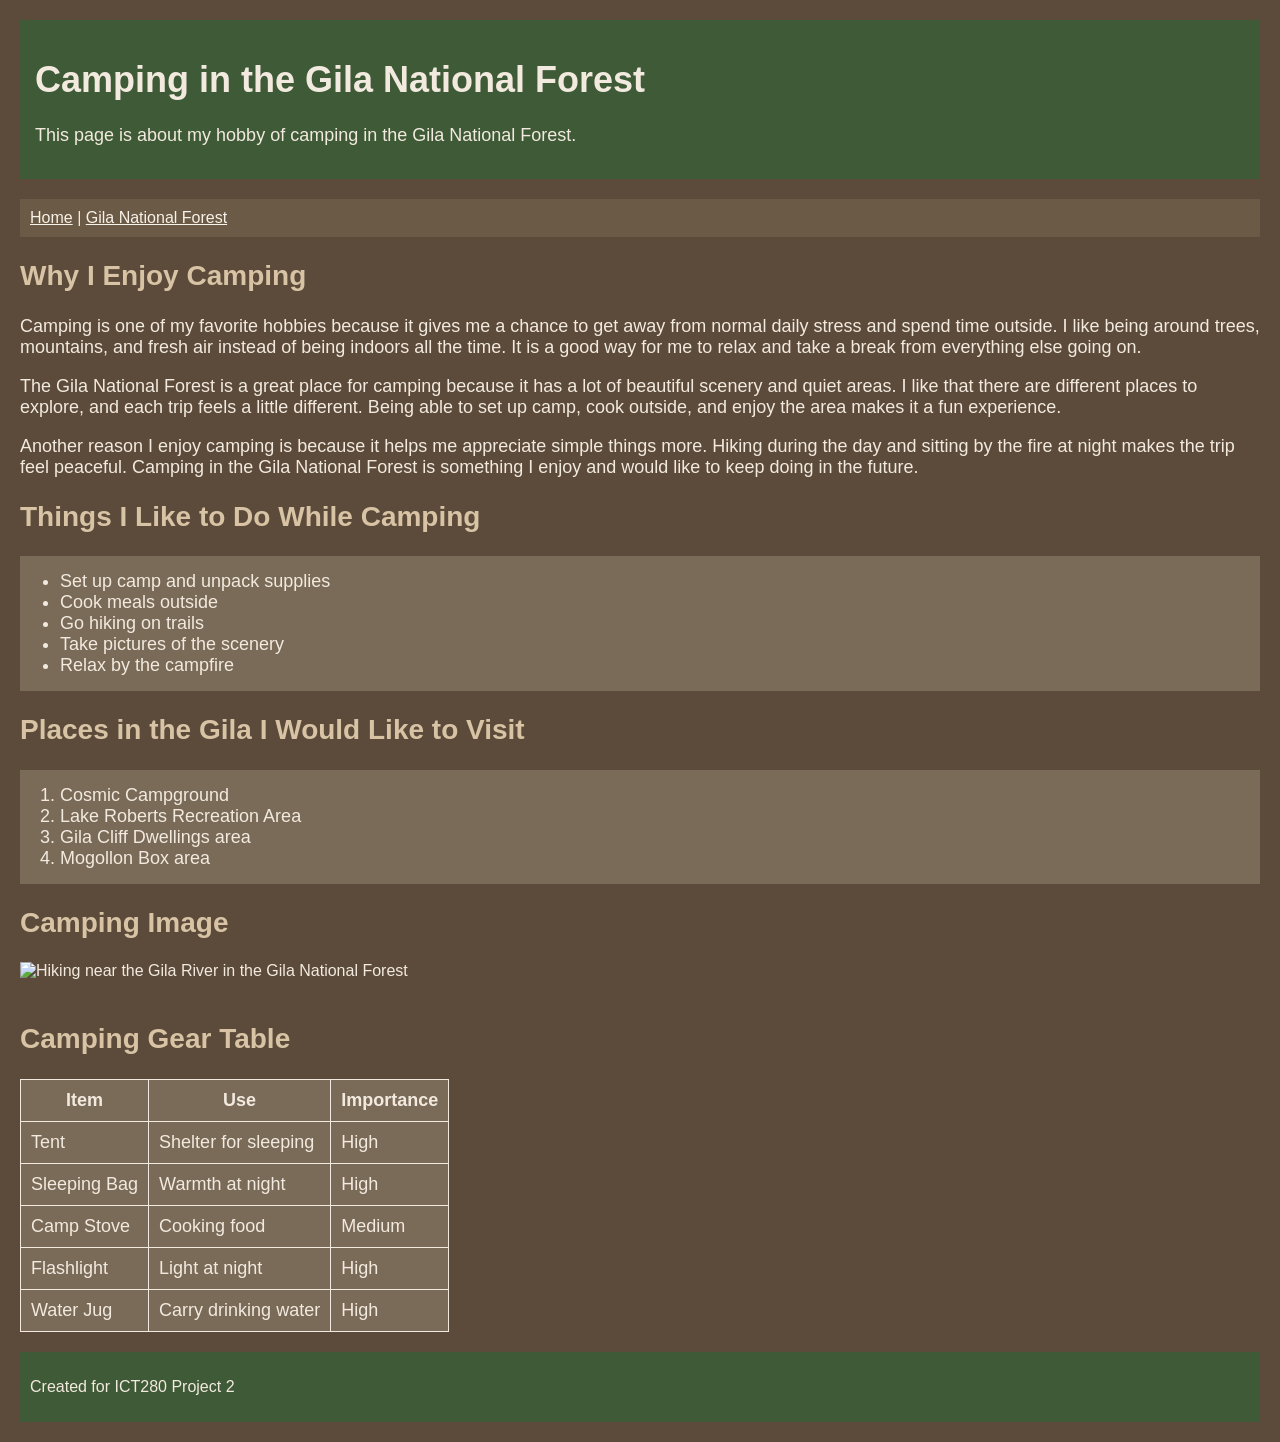
==== html/project2.html @ c0af5bc2 "Added Project 2 HTML page" ====
<!DOCTYPE html>
<html lang="en">
<head>
   <meta charset="UTF-8">
   <title>Camping in the Gila National Forest</title>
</head>
<body style="background-color: #5c4b3b; color: #f2eadf; font-family: Arial; margin: 20px;">

   <div style="background-color: #3f5a36; padding: 15px; margin-bottom: 20px;">
      <h1 style="font-size: 36px; color: #f2eadf;">Camping in the Gila National Forest</h1>
      <p style="font-size: 18px;">This page is about my hobby of camping in the Gila National Forest.</p>
   </div>

   <div style="background-color: #6b5a45; padding: 10px; margin-bottom: 20px;">
      <a href="../index.html" style="color: #f7f1e8;">Home</a> |
      <a href="https://www.fs.usda.gov/gila" target="_blank" style="color: #f7f1e8;">Gila National Forest</a>
   </div>

   <h2 style="font-size: 28px; color: #d8c3a5;">Why I Enjoy Camping</h2>

   <p style="font-size: 18px;">
      Camping is one of my favorite hobbies because it gives me a chance to get away from normal daily stress and spend time outside.
      I like being around trees, mountains, and fresh air instead of being indoors all the time. It is a good way for me to relax
      and take a break from everything else going on.
   </p>

   <p style="font-size: 18px;">
      The Gila National Forest is a great place for camping because it has a lot of beautiful scenery and quiet areas.
      I like that there are different places to explore, and each trip feels a little different. Being able to set up camp,
      cook outside, and enjoy the area makes it a fun experience.
   </p>

   <p style="font-size: 18px;">
      Another reason I enjoy camping is because it helps me appreciate simple things more. Hiking during the day and sitting by
      the fire at night makes the trip feel peaceful. Camping in the Gila National Forest is something I enjoy and would like
      to keep doing in the future.
   </p>

   <h2 style="font-size: 28px; color: #d8c3a5;">Things I Like to Do While Camping</h2>

   <ul style="font-size: 18px; background-color: #7a6a58; padding: 15px 15px 15px 40px; margin-bottom: 20px;">
      <li>Set up camp and unpack supplies</li>
      <li>Cook meals outside</li>
      <li>Go hiking on trails</li>
      <li>Take pictures of the scenery</li>
      <li>Relax by the campfire</li>
   </ul>

   <h2 style="font-size: 28px; color: #d8c3a5;">Places in the Gila I Would Like to Visit</h2>

   <ol style="font-size: 18px; background-color: #7a6a58; padding: 15px 15px 15px 40px; margin-bottom: 20px;">
      <li>Cosmic Campground</li>
      <li>Lake Roberts Recreation Area</li>
      <li>Gila Cliff Dwellings area</li>
      <li>Mogollon Box area</li>
   </ol>

   <h2 style="font-size: 28px; color: #d8c3a5;">Camping Image</h2>

   <img
      src="https://media.istockphoto.com/id/1174020780/photo/gila-river-hiking.jpg?s=612x612&w=0&k=20&c=Y5F6Ph_xhl8Hato5LXg7JDo4vdlGcvjnlKkxZvUhjVY="
      alt="Hiking near the Gila River in the Gila National Forest"
      width="500"
      style="margin-bottom: 20px;"
   >

   <h2 style="font-size: 28px; color: #d8c3a5;">Camping Gear Table</h2>

   <table style="font-size: 18px; background-color: #7a6a58; margin-bottom: 20px; color: #f2eadf; border: 1px solid #f2eadf; border-collapse: collapse;">
      <tr>
         <th style="padding: 10px; border: 1px solid #f2eadf;">Item</th>
         <th style="padding: 10px; border: 1px solid #f2eadf;">Use</th>
         <th style="padding: 10px; border: 1px solid #f2eadf;">Importance</th>
      </tr>
      <tr>
         <td style="padding: 10px; border: 1px solid #f2eadf;">Tent</td>
         <td style="padding: 10px; border: 1px solid #f2eadf;">Shelter for sleeping</td>
         <td style="padding: 10px; border: 1px solid #f2eadf;">High</td>
      </tr>
      <tr>
         <td style="padding: 10px; border: 1px solid #f2eadf;">Sleeping Bag</td>
         <td style="padding: 10px; border: 1px solid #f2eadf;">Warmth at night</td>
         <td style="padding: 10px; border: 1px solid #f2eadf;">High</td>
      </tr>
      <tr>
         <td style="padding: 10px; border: 1px solid #f2eadf;">Camp Stove</td>
         <td style="padding: 10px; border: 1px solid #f2eadf;">Cooking food</td>
         <td style="padding: 10px; border: 1px solid #f2eadf;">Medium</td>
      </tr>
      <tr>
         <td style="padding: 10px; border: 1px solid #f2eadf;">Flashlight</td>
         <td style="padding: 10px; border: 1px solid #f2eadf;">Light at night</td>
         <td style="padding: 10px; border: 1px solid #f2eadf;">High</td>
      </tr>
      <tr>
         <td style="padding: 10px; border: 1px solid #f2eadf;">Water Jug</td>
         <td style="padding: 10px; border: 1px solid #f2eadf;">Carry drinking water</td>
         <td style="padding: 10px; border: 1px solid #f2eadf;">High</td>
      </tr>
   </table>

   <div style="background-color: #3f5a36; padding: 10px; margin-top: 20px;">
      <p style="font-size: 16px;">Created for ICT280 Project 2</p>
   </div>

</body>
</html>
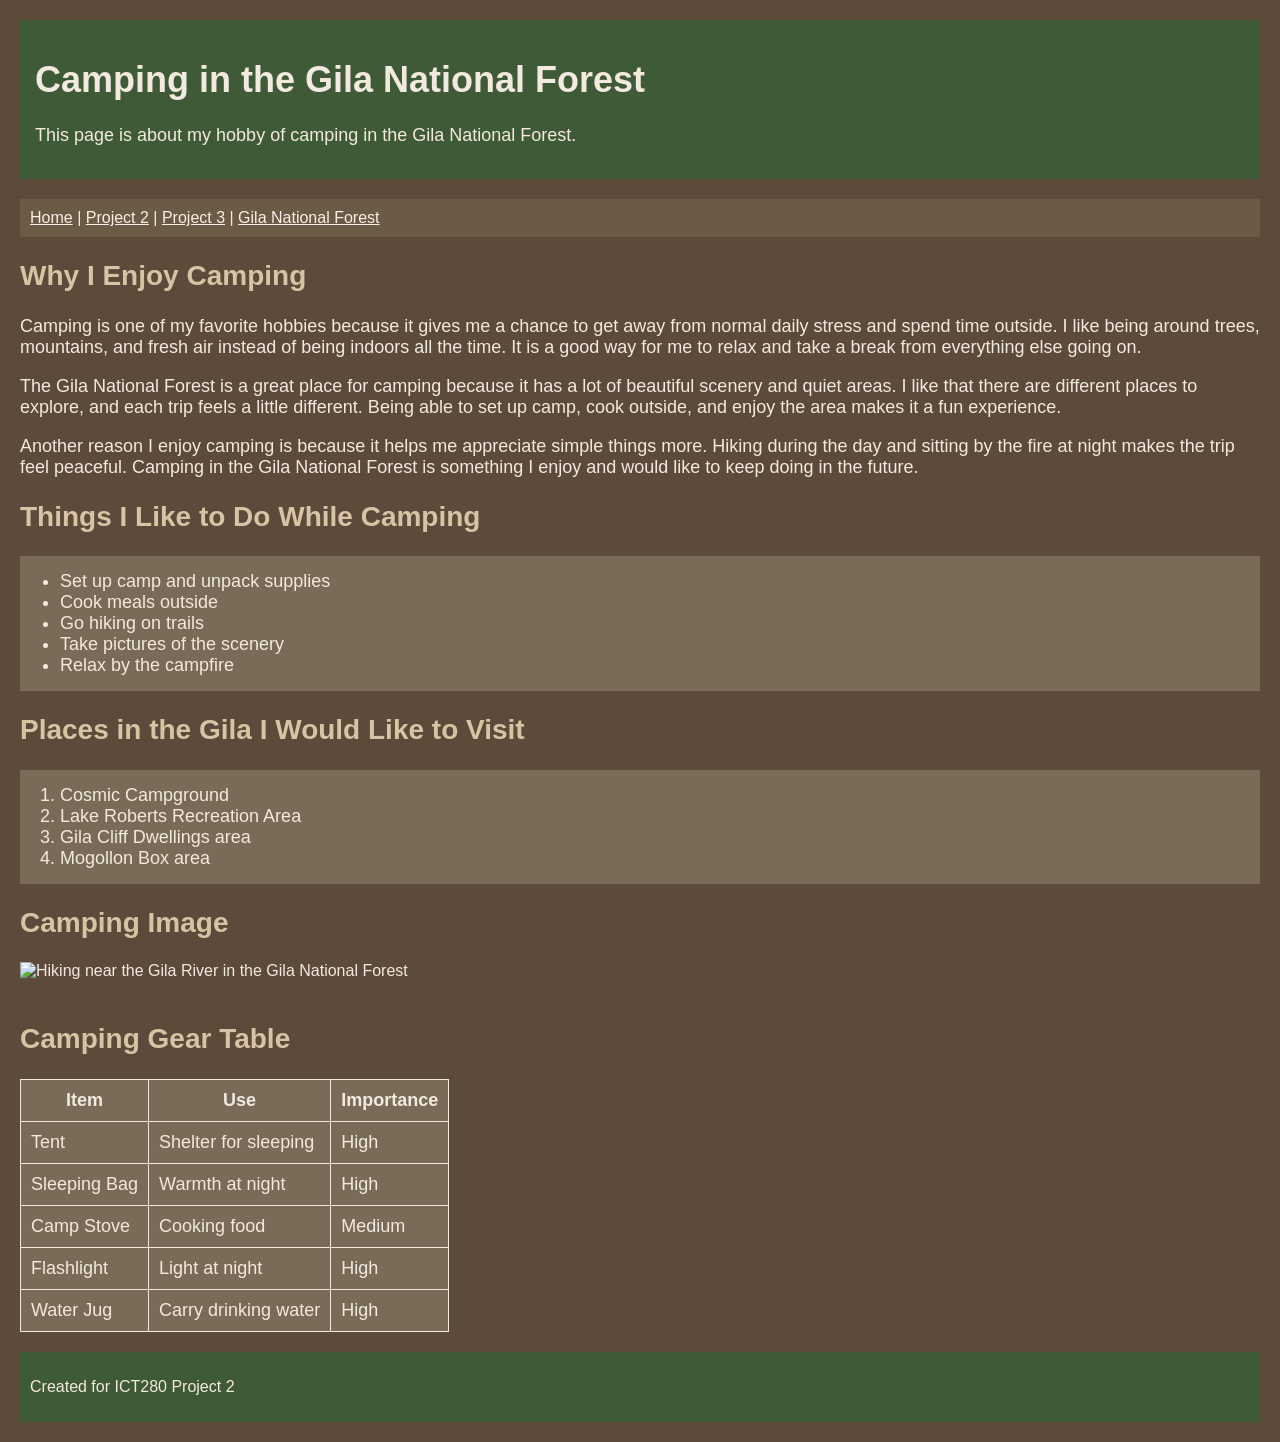
==== commit 39c49b2b: "Added Project 3 CSS Designs and HTML Page" ====
--- a/html/project2.html
+++ b/html/project2.html
@@ -13,6 +13,8 @@
 
    <div style="background-color: #6b5a45; padding: 10px; margin-bottom: 20px;">
       <a href="../index.html" style="color: #f7f1e8;">Home</a> |
+      <a href="project2.html" style="color: #f7f1e8;">Project 2</a> |
+      <a href="project3.html" style="color: #f7f1e8;">Project 3</a> |
       <a href="https://www.fs.usda.gov/gila" target="_blank" style="color: #f7f1e8;">Gila National Forest</a>
    </div>
 
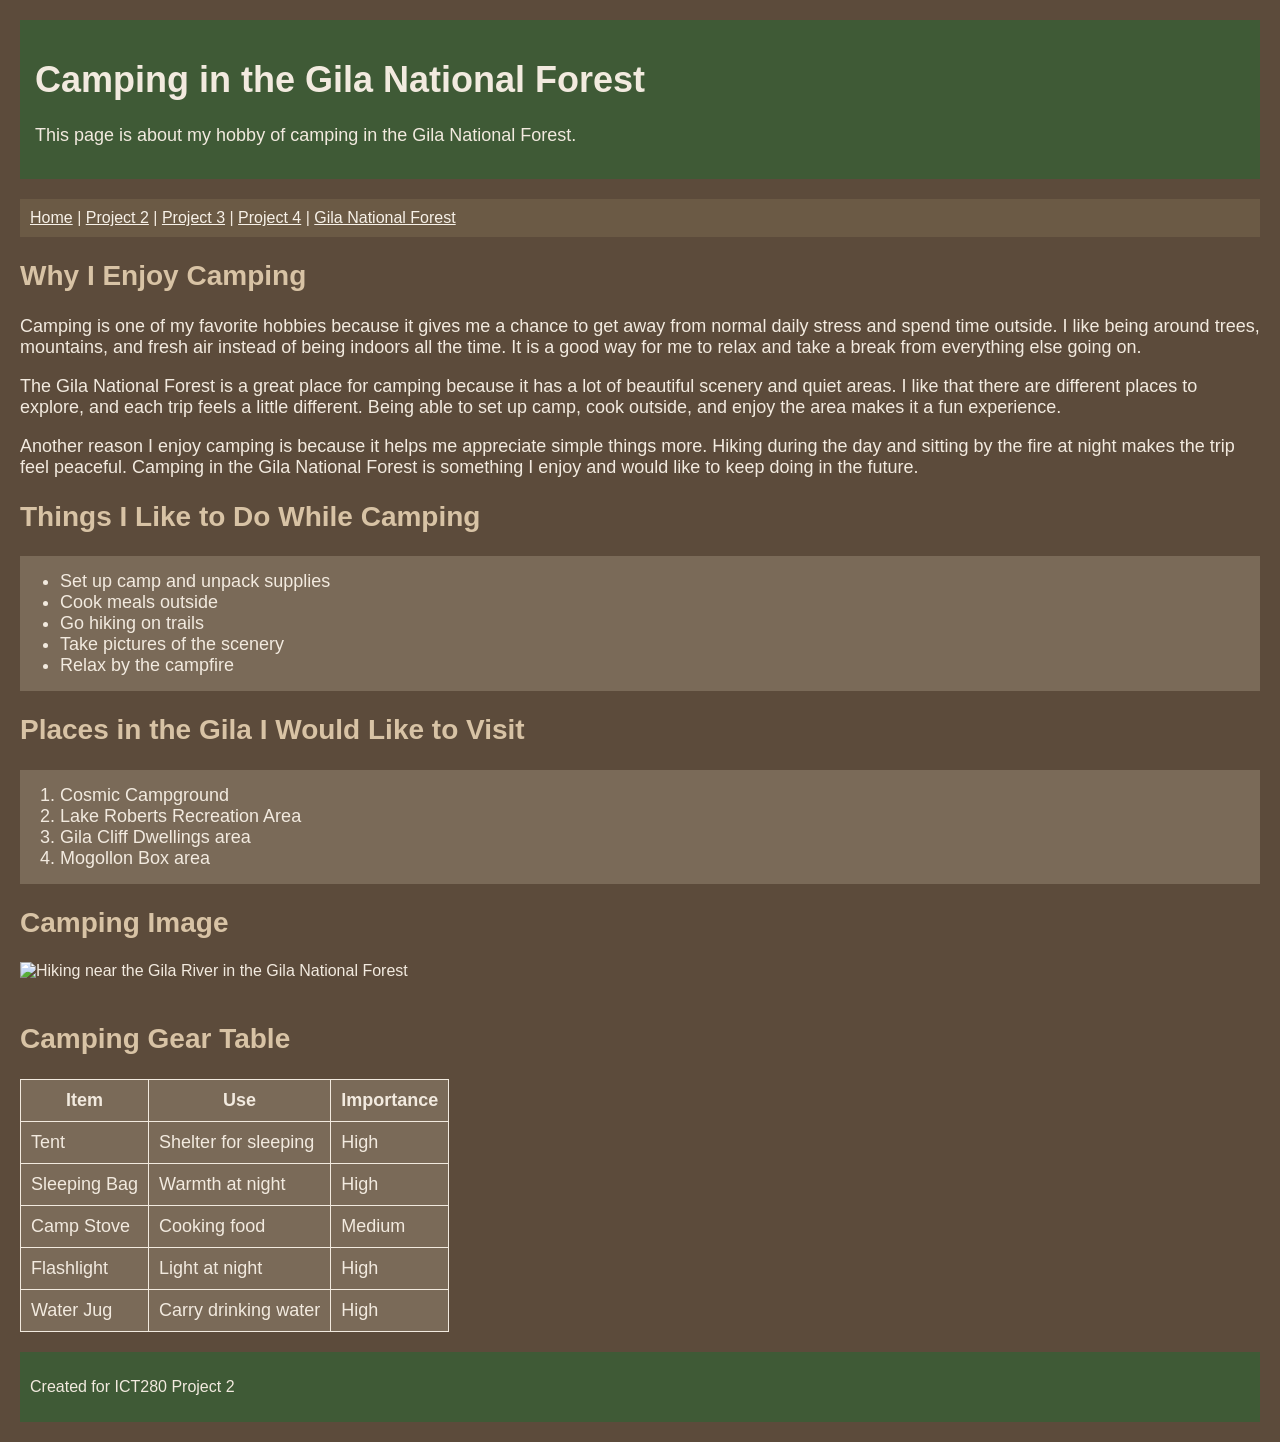
==== commit 18c1d298: "Add Javascript and Responsive Design to your webpage" ====
--- a/html/project2.html
+++ b/html/project2.html
@@ -15,6 +15,7 @@
       <a href="../index.html" style="color: #f7f1e8;">Home</a> |
       <a href="project2.html" style="color: #f7f1e8;">Project 2</a> |
       <a href="project3.html" style="color: #f7f1e8;">Project 3</a> |
+      <a href="../project4/project4.html" style="color: #f7f1e8;">Project 4</a> |
       <a href="https://www.fs.usda.gov/gila" target="_blank" style="color: #f7f1e8;">Gila National Forest</a>
    </div>
 
